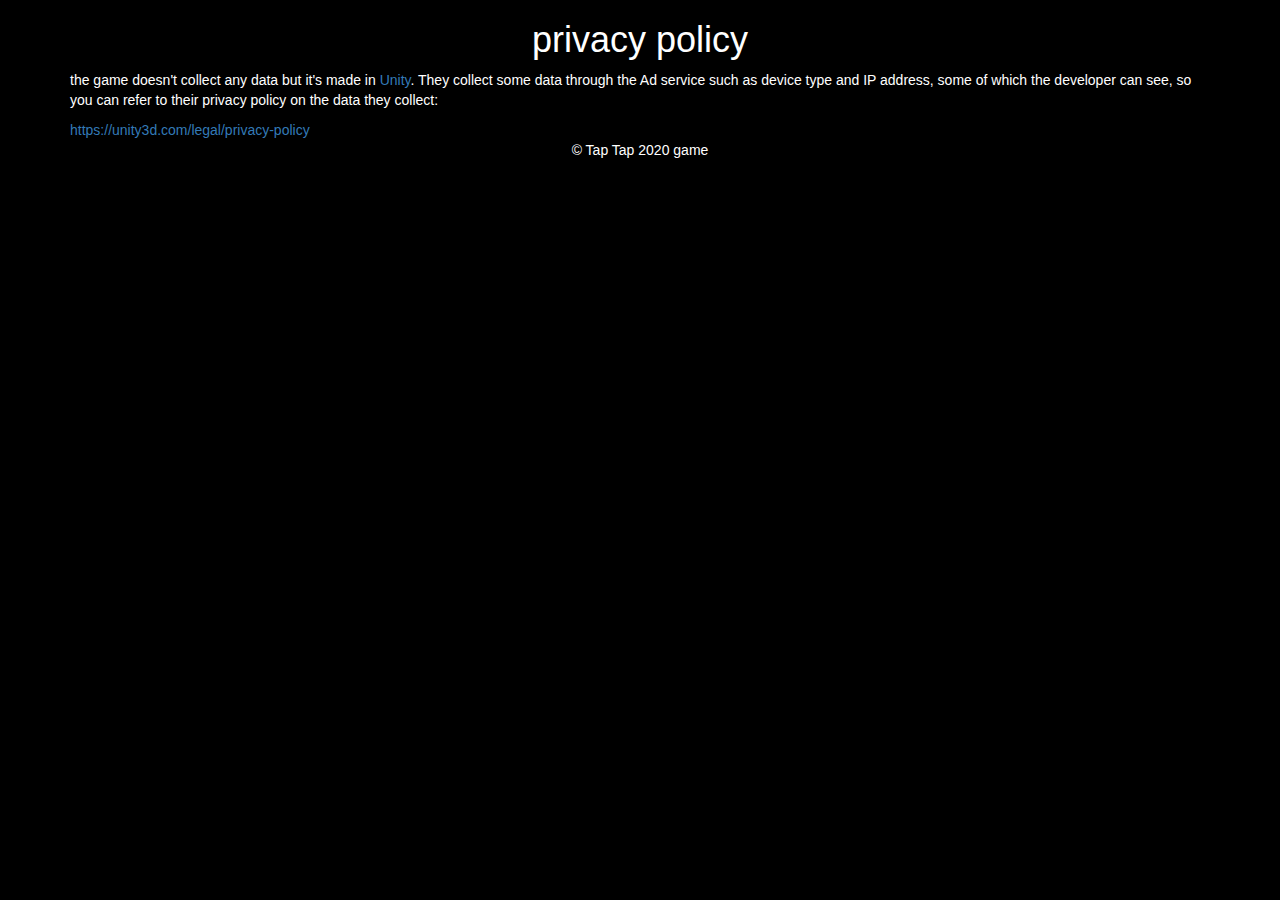
==== privacy-policy.html @ 15d04675 "first one boi" ====
<!DOCTYPE html>
<html>
<style type="text/css">
html > body{
	background-color: black;
}
body > div > h1, p{
	color: white;
}
</style>
<head>
	<meta charset="utf-8">
<meta name="viewport" content="width=device-width initial-scale=1 maximum-scale=2">

<link rel="stylesheet" href="css/main.css">
<link href="https://maxcdn.bootstrapcdn.com/bootstrap/3.3.4/css/bootstrap.min.css" rel="stylesheet"/>
<script type="text/javascript" src="../js/jquery-1.11.2.min.js"></script>
<script src="https://maxcdn.bootstrapcdn.com/bootstrap/3.3.4/js/bootstrap.min.js"></script>

<title>privacy policy</title>

</head>
<body class="container">
	<div class="row">
		<h1 class="col-sm-12">privacy policy</h1>
		<p class="col-sm-12">the game doesn't collect any data but it's made in <a href="unity3d.com">Unity</a>. They collect some data through the Ad service such as device type and IP address, some of which the developer can see, so you can refer to their privacy policy on the data they collect: </p>
		<div class="col-sm-12">
			<a href="https://unity3d.com/legal/privacy-policy">https://unity3d.com/legal/privacy-policy</a>
		</div>
	</div>
	<div class="row">
		<p class="col-sm-12 text-center">&#169; Tap Tap 2020 game </p>
	</div>
</body>
</html>
---- css/main.css ----
h1{
	text-align: center;
}

html > body{
	background-color: black;
}
body > div > h1, p{
	color: white;
}

.text-center{
	text-align: center;
}
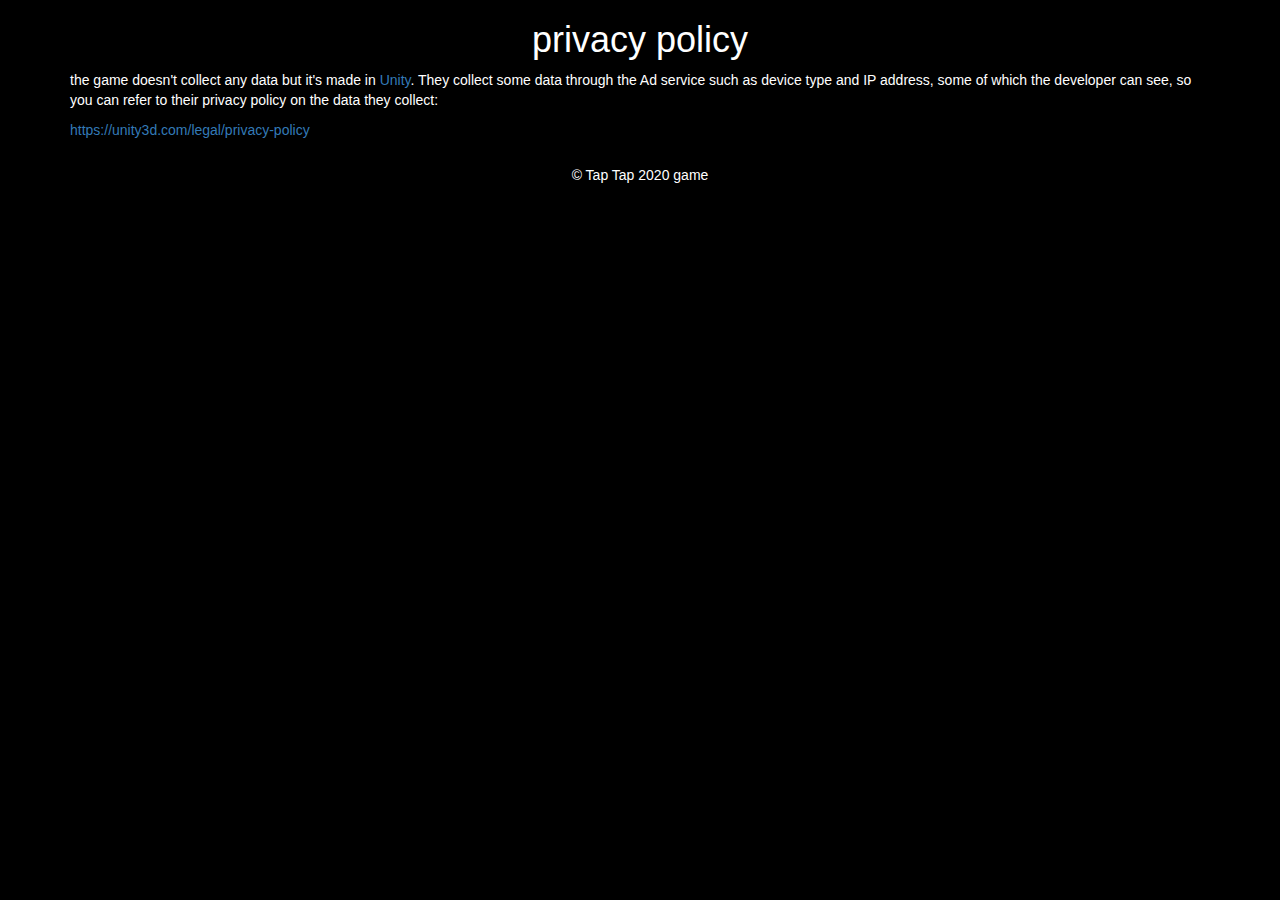
==== commit 68655b2c: "support/footer margin" ====
--- a/privacy-policy.html
+++ b/privacy-policy.html
@@ -28,7 +28,7 @@
 			<a href="https://unity3d.com/legal/privacy-policy">https://unity3d.com/legal/privacy-policy</a>
 		</div>
 	</div>
-	<div class="row">
+	<div class="row footer">
 		<p class="col-sm-12 text-center">&#169; Tap Tap 2020 game </p>
 	</div>
 </body>
--- a/css/main.css
+++ b/css/main.css
@@ -11,4 +11,8 @@
 
 .text-center{
 	text-align: center;
+}
+
+.footer{
+	margin: 25px;
 }